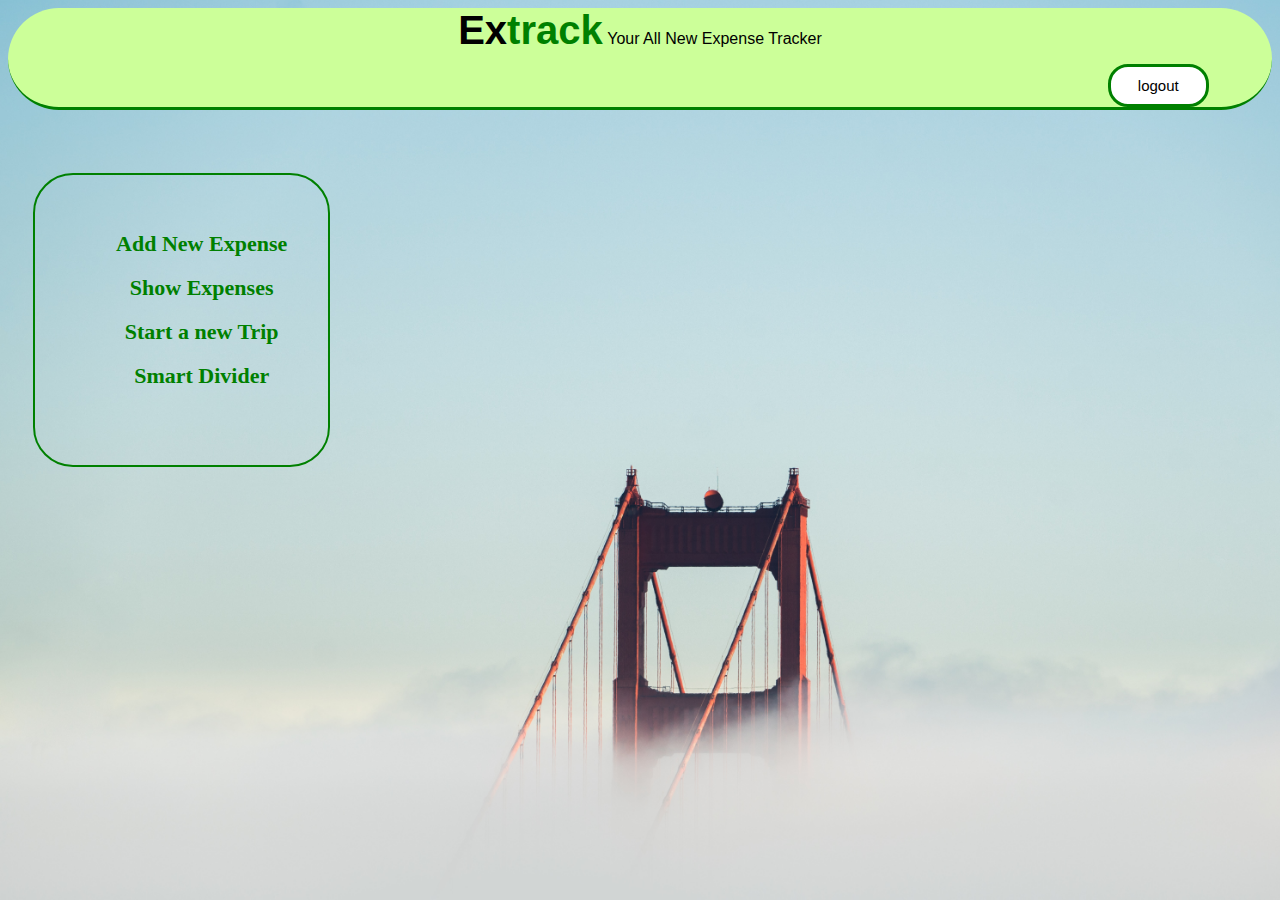
==== home.html @ 3f6f612b "Front page done, home page partially done" ====
<!DOCTYPE html>
<html lang="en">
<head>
    <meta charset="UTF-8">
    <title>Home</title>
    <link rel="stylesheet" type="text/css" href="css/style.css"/>
</head>
<body class="breg">
   <header class="hreg">
        <h1>Ex<span style="color:green">track</span></h1>
        <p>Your All New Expense Tracker</p>
        <form >
            <input type="button" id="logout" value="logout" name="logout" />
        </form>
       </header>
       
       <aside class="aside">
           <ul  class="lista"><br/><br/>
               <li class="listl"><a href="">Add New Expense</a></li><br/>
               <li><a href="">Show Expenses</a></li><br/>
               <li><a href="">Start a new Trip</a></li><br/>
               <li><a href="">Smart Divider</a></li>
           </ul>
       </aside>
    <section>
        
    </section>
    
    
    
</body>
</html>
---- css/style.css ----
header{
    background-color:#ccff99;
    border-radius:100px;
    overflow:hidden;
    border-bottom:3px solid green;
    font-family:sans-serif;
    }

body{
    background-image: url('../image/bg.jpg');
    background-size: 80%;
}

.breg{
     background-image: url('../image/bg.jpg');
    background-size: 110%;
}




header h1{
    margin-left:5%;
    font-size:30pt;
    display:inline-block;
    float:left;
}

.hreg,.hreg h1{
    margin-top:2%;
    float:none;
    text-align: center;
    margin:0;
    

}

.hreg p{
    display:inline-block;
}
#loginF{
    float:right;
    margin-right:5%;
    display:inline-block;

}

#login{
    padding:6px;
    width:100px;
    background-color:white;
    border:3px solid green;
    border-radius:20px;
    font-size: 15px;
}

#login:hover{
    background-color:green;
    font-size: 15px;
    color:white;
}

#createA{
      padding:10px;
    width:70%;
    background-color:white;
    border:3px solid green;
    border-radius:20px;
}

#createA:hover{
    background-color:green;
    font-size: 15px;
    color:white;
}
 
#logout{
     padding:10px;
    width:8%;
    font-size:15px;
    background-color:white;
    border:3px solid green;
    border-radius:20px;
    float:right;
    margin-right:5%;
    display:inline-block;
}
.container{
    width:30%;
    margin:auto;
    margin-top:10%;
    float:right;
    margin-right:10%;
}

#register{
    padding:25px;
    margin:auto;
    height:350px;
    border:3px solid green;
    border-radius:60px;
    text-align: center;
    }

section .tfield{
    width:80%;
    padding:5px;
    border:none;
    border-bottom:2px solid green;
    border-left:1px solid green;
}

.aside{
    width:20%;
    text-align: center;
    padding:20px;
    height:250px;
    margin-top:5%;
    margin-left:2%;
    border:2px solid green;
    border-radius:40px;
}

a{ 
    text-decoration: none;
     color:green;
    font-weight:bold;
    font-size:22px;
}

.lista{
   
    margin:0px;
    list-style-type:none;
}

.listl{
   text-align: center;
   margin:0px; 
    list-style-type:none;
}

a:hover{
    text-decoration:underline;
    color:black;
}
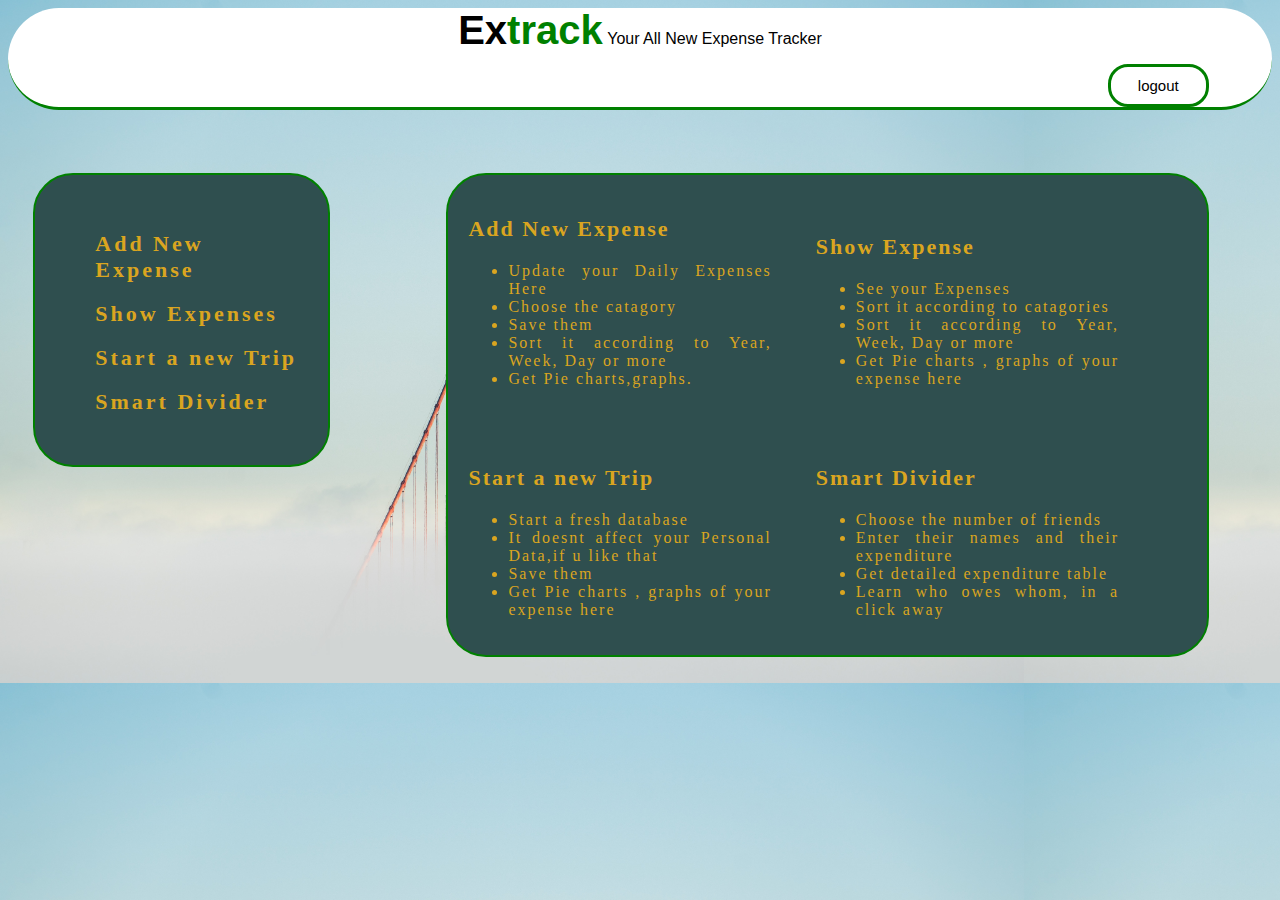
==== commit fa6f13a6: "Added the divs to the home page,header bg color changed, added quote" ====
--- a/home.html
+++ b/home.html
@@ -6,7 +6,8 @@
     <link rel="stylesheet" type="text/css" href="css/style.css"/>
 </head>
 <body class="breg">
-   <header class="hreg">
+  
+       <header class="hreg">
         <h1>Ex<span style="color:green">track</span></h1>
         <p>Your All New Expense Tracker</p>
         <form >
@@ -17,16 +18,52 @@
        <aside class="aside">
            <ul  class="lista"><br/><br/>
                <li class="listl"><a href="">Add New Expense</a></li><br/>
-               <li><a href="">Show Expenses</a></li><br/>
-               <li><a href="">Start a new Trip</a></li><br/>
-               <li><a href="">Smart Divider</a></li>
+               <li class="listl"><a href="">Show Expenses</a></li><br/>
+               <li class="listl"><a href="">Start a new Trip</a></li><br/>
+               <li class="listl"><a href="">Smart Divider</a></li>
            </ul>
        </aside>
-    <section>
-        
-    </section>
-    
-    
+       
+        <div class="wrapper">
+            <div class="e1">
+                <h2><a href="">Add New Expense</a></h2>
+                <ul>
+                    <li>Update your Daily Expenses Here</li>
+                    <li>Choose the catagory </li>
+                    <li>Save them</li>
+                    <li>Sort it according to Year, Week, Day or more</li>
+                    <li>Get Pie charts,graphs.</li>
+                </ul>
+            </div>
+            <div class="e2">
+                <h2><a href="">Show Expense</a></h2>
+                <ul>
+                    <li>See your Expenses</li>
+                    <li>Sort it according to catagories </li>
+                    <li>Sort it according to Year, Week, Day or more</li>
+                    <li>Get Pie charts , graphs of your expense here</li>
+                </ul>
+            </div>
+        <div class="e3">
+            <h2><a href="">Start a new Trip</a></h2>
+                <ul>
+                    <li>Start a fresh database</li>
+                    <li>It doesnt affect your Personal Data,if u like that </li>
+                    <li>Save them</li>
+                    <li>Get Pie charts , graphs of your expense here</li>
+                </ul>
+            </div>
+            <div class="e1">
+                <h2><a href="">Smart Divider</a></h2>
+                <ul>
+                    <li>Choose the number of friends</li>
+                    <li>Enter their names and their expenditure</li>
+                    <li>Get detailed expenditure table</li>
+                    <li>Learn who owes whom, in a click away</li>
+                </ul>
+            </div>   
+        </div>
+  
     
 </body>
 </html>--- a/css/style.css
+++ b/css/style.css
@@ -1,5 +1,5 @@
 header{
-    background-color:#ccff99;
+    background-color:#fff;
     border-radius:100px;
     overflow:hidden;
     border-bottom:3px solid green;
@@ -10,11 +10,10 @@
     background-image: url('../image/bg.jpg');
     background-size: 80%;
 }
+.breg{
+    background-color:white;
+}
 
-.breg{
-     background-image: url('../image/bg.jpg');
-    background-size: 110%;
-}
 
 
 
@@ -86,11 +85,11 @@
     display:inline-block;
 }
 .container{
-    width:30%;
+    width:80%;
     margin:auto;
-    margin-top:10%;
+    margin-top:5%;
     float:right;
-    margin-right:10%;
+    margin-right:5%;
 }
 
 #register{
@@ -112,19 +111,20 @@
 
 .aside{
     width:20%;
-    text-align: center;
+    background-color:darkslategrey;
     padding:20px;
     height:250px;
     margin-top:5%;
     margin-left:2%;
     border:2px solid green;
     border-radius:40px;
+    display:inline-block;
 }
 
 a{ 
     text-decoration: none;
-     color:green;
-    font-weight:bold;
+     color:goldenrod;
+    font-weight:bolder;
     font-size:22px;
 }
 
@@ -135,16 +135,54 @@
 }
 
 .listl{
-   text-align: center;
+   letter-spacing: 3px;
    margin:0px; 
     list-style-type:none;
 }
 
 a:hover{
     text-decoration:underline;
-    color:black;
+    color:white;
 }
 
 
+#formI{
+    width:35%;
+    float:right;
+    display:inline-block;
+    margin-right:4%;
+}
+
+#quote{
+   width:50%;
+text-align: justify;
+    text-indent: 50px;
+display:inline-block;
+   letter-spacing:3px;
+    font-size:18px;
+       color:darkgoldenrod;
+}
+
+.wrapper{
+    display:inline-block;
+    overflow:hidden;
+    width:60%;
+    float:right;
+    border:2px solid green;
+    margin-top: 5%;
+    margin-right: 5%;
+    background-color:darkslategrey;
+    border-radius:40px;
+}
+
+.e1,.e2,.e3,.e4{
+    width:40%;
+    display:inline-block;
+    padding:20px;
+    text-align: justify;
+    color:goldenrod;
+    letter-spacing: 2px;
+    
+}
 
 
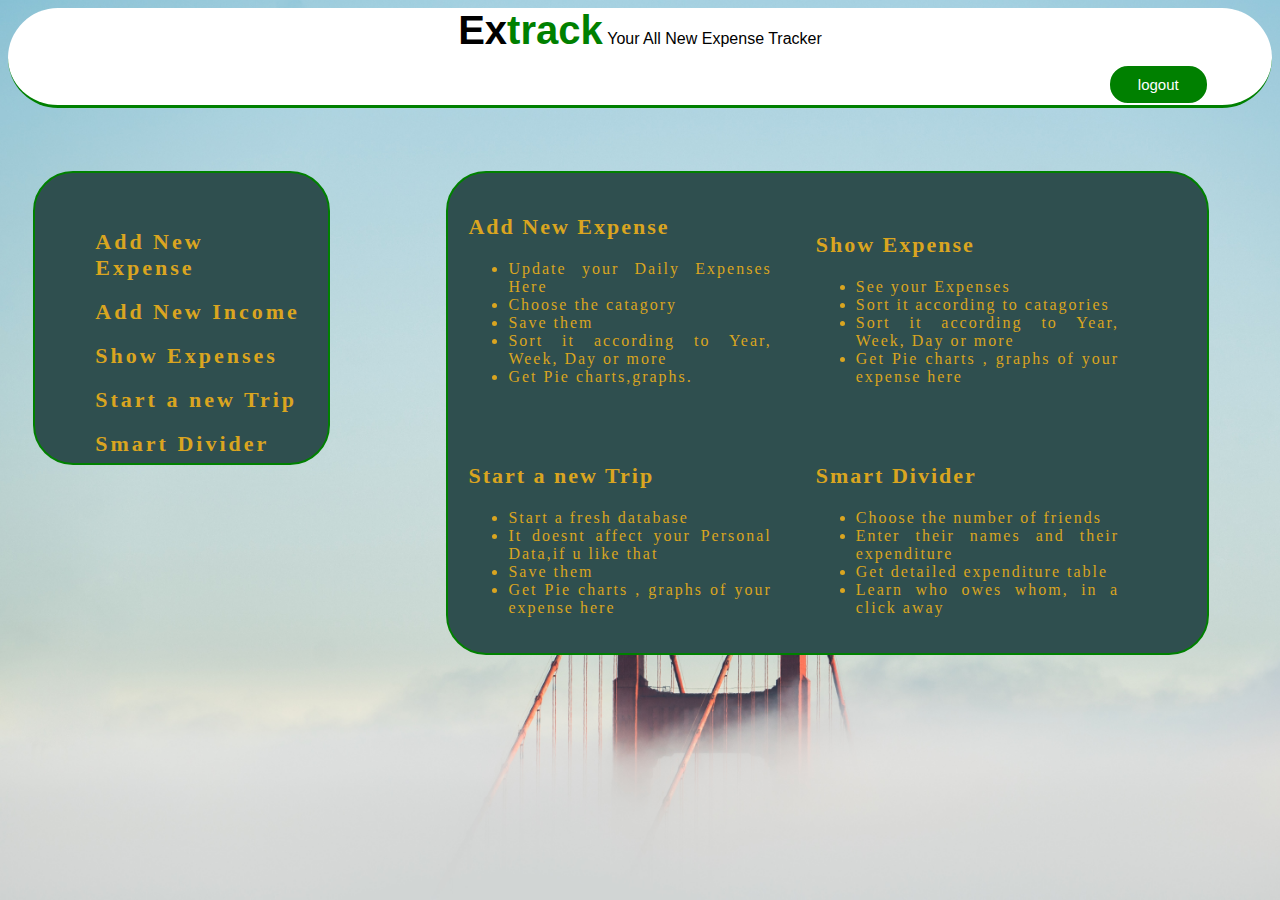
==== commit 2e8406ff: "addincome, showexpense , starttrip and pages added" ====
--- a/home.html
+++ b/home.html
@@ -18,6 +18,7 @@
        <aside class="aside">
            <ul  class="lista"><br/><br/>
                <li class="listl"><a href="">Add New Expense</a></li><br/>
+               <li class="listl"><a href="">Add New Income</a></li><br/>
                <li class="listl"><a href="">Show Expenses</a></li><br/>
                <li class="listl"><a href="">Start a new Trip</a></li><br/>
                <li class="listl"><a href="">Smart Divider</a></li>
--- a/css/style.css
+++ b/css/style.css
@@ -8,10 +8,11 @@
 
 body{
     background-image: url('../image/bg.jpg');
-    background-size: 80%;
+    background-size: 110%;
 }
 .breg{
-    background-color:white;
+    background-color:aliceblue;
+  
 }
 
 
@@ -77,12 +78,20 @@
      padding:10px;
     width:8%;
     font-size:15px;
-    background-color:white;
-    border:3px solid green;
+   background-color: green;
+    border:2px solid white;
+    color:white;
     border-radius:20px;
     float:right;
     margin-right:5%;
     display:inline-block;
+}
+
+#logout:hover{
+    background-color: white;
+    border:2px solid green;
+    color:black;
+    
 }
 .container{
     width:80%;
@@ -185,4 +194,66 @@
     
 }
 
-
+#current{
+    color:white;
+    
+}
+
+.aexpense{
+    display:inline-block;
+    float:right;
+    padding:30px;
+    letter-spacing: 2px;
+    border:2px solid green;
+    border-radius:70px;
+    font-weight: bolder;
+    background-color:darkslategrey;
+    color:darkgoldenrod;
+    font-size:19px;
+    margin-right:20%;
+    margin-top:4%;
+}
+
+#saveae{
+    margin-left:40%;width:30%;padding:5px;border-radius: 50px;
+    font-size:18px;
+    background-color: green;
+    border:2px solid white;
+    color:white;
+}
+
+#saveae:hover{
+    background-color: white;
+    border:2px solid green;
+    color:black;
+    
+}
+
+.showex{
+    margin-top:2%;
+    width:40%;
+    float:right;
+    letter-spacing: 2px;
+    border:2px solid green;
+    border-radius:70px;
+    font-weight: bolder;
+    background-color:darkslategrey;
+    color:darkgoldenrod;
+    font-size:19px;
+    padding:5%;
+    margin-right: 8%;
+    
+}
+
+.rexpenses{
+    max-height: 250px;
+    overflow-y: scroll;
+}
+
+h2{
+    color:white;
+}
+
+#addin{
+   overflow:visible;
+}